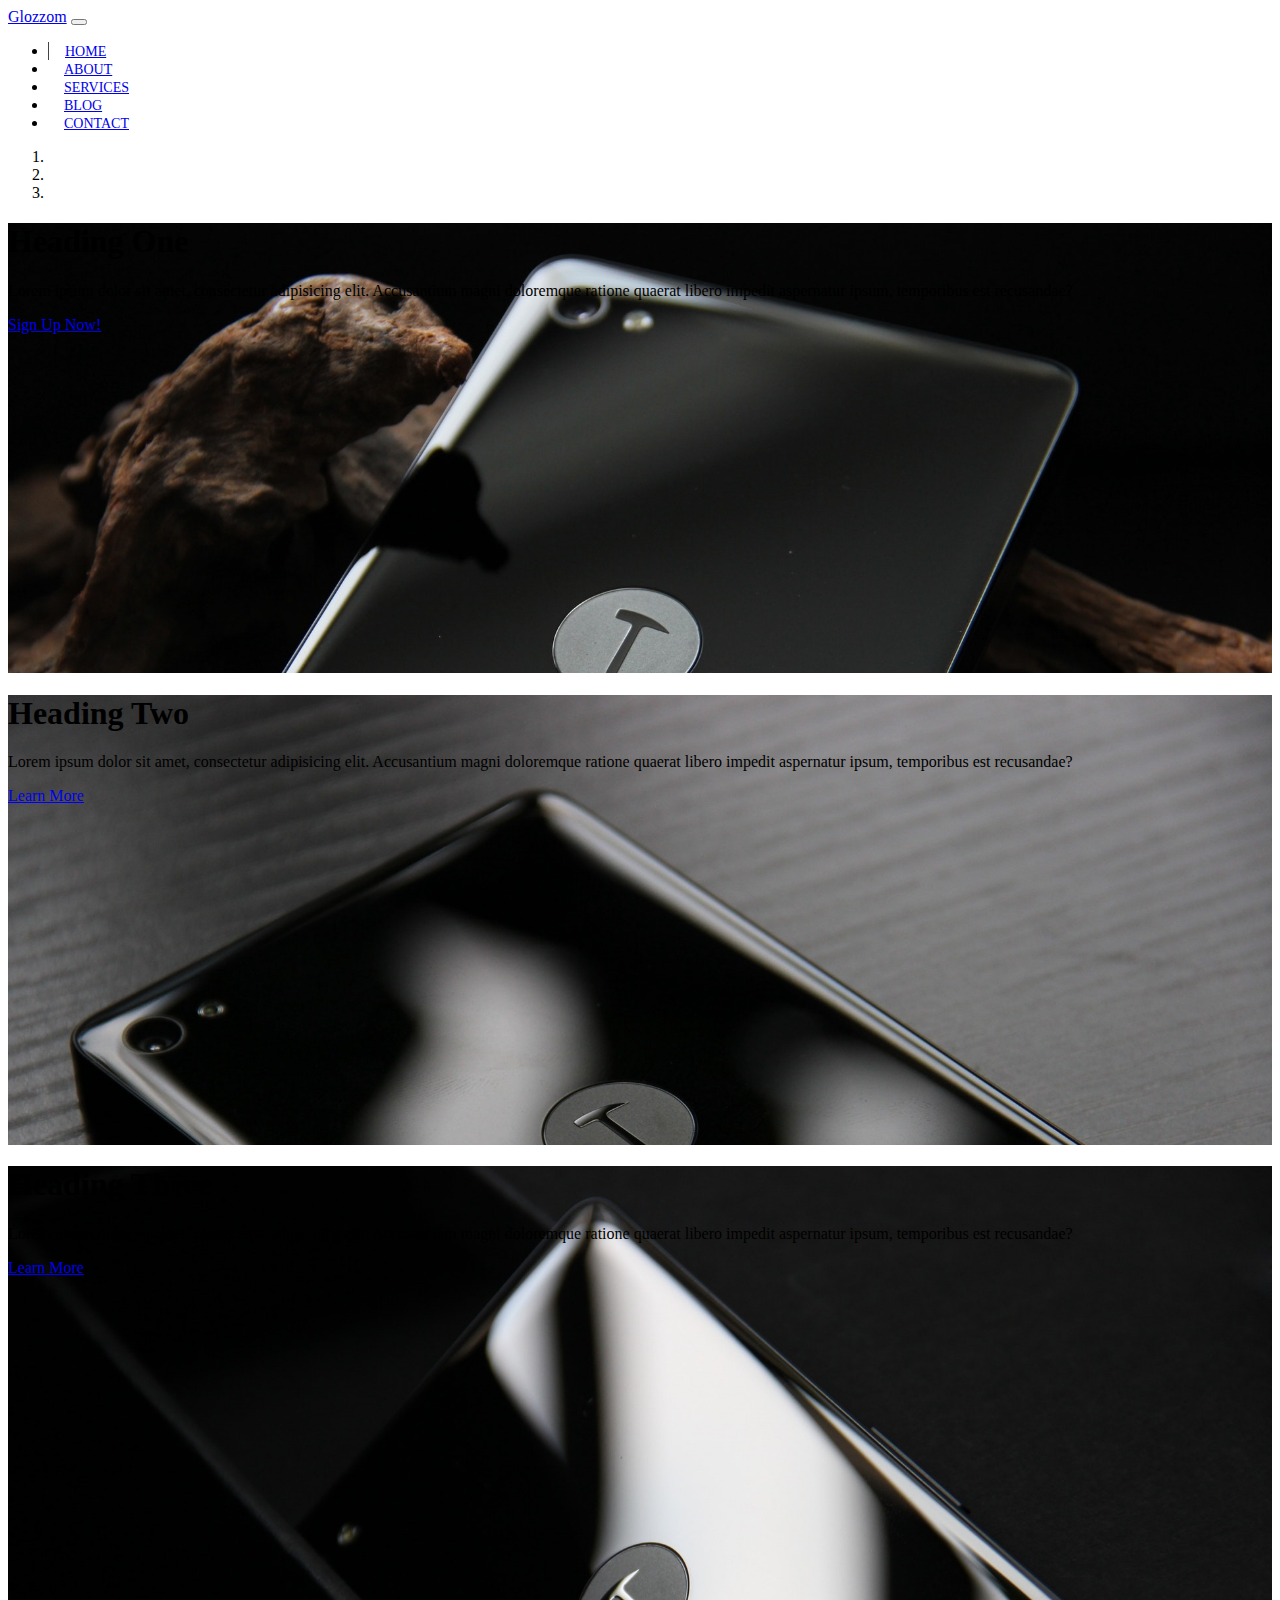
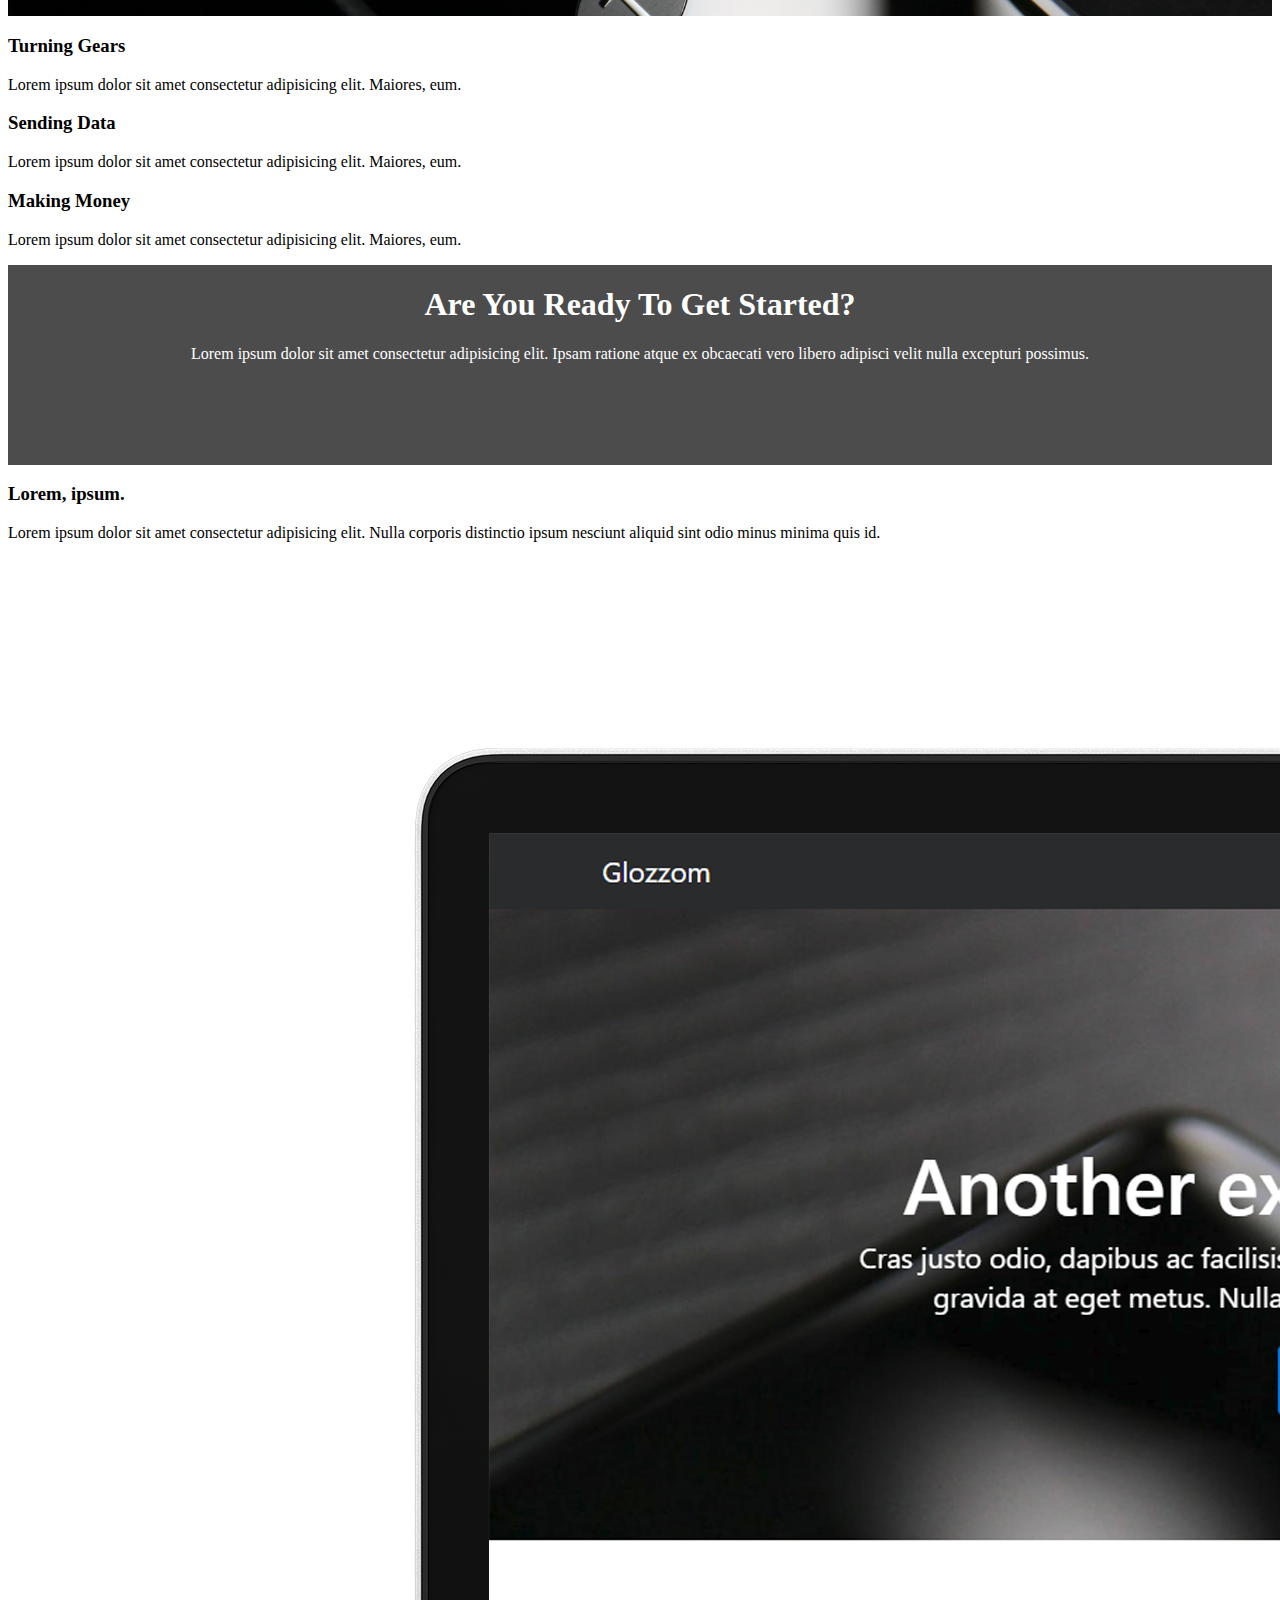
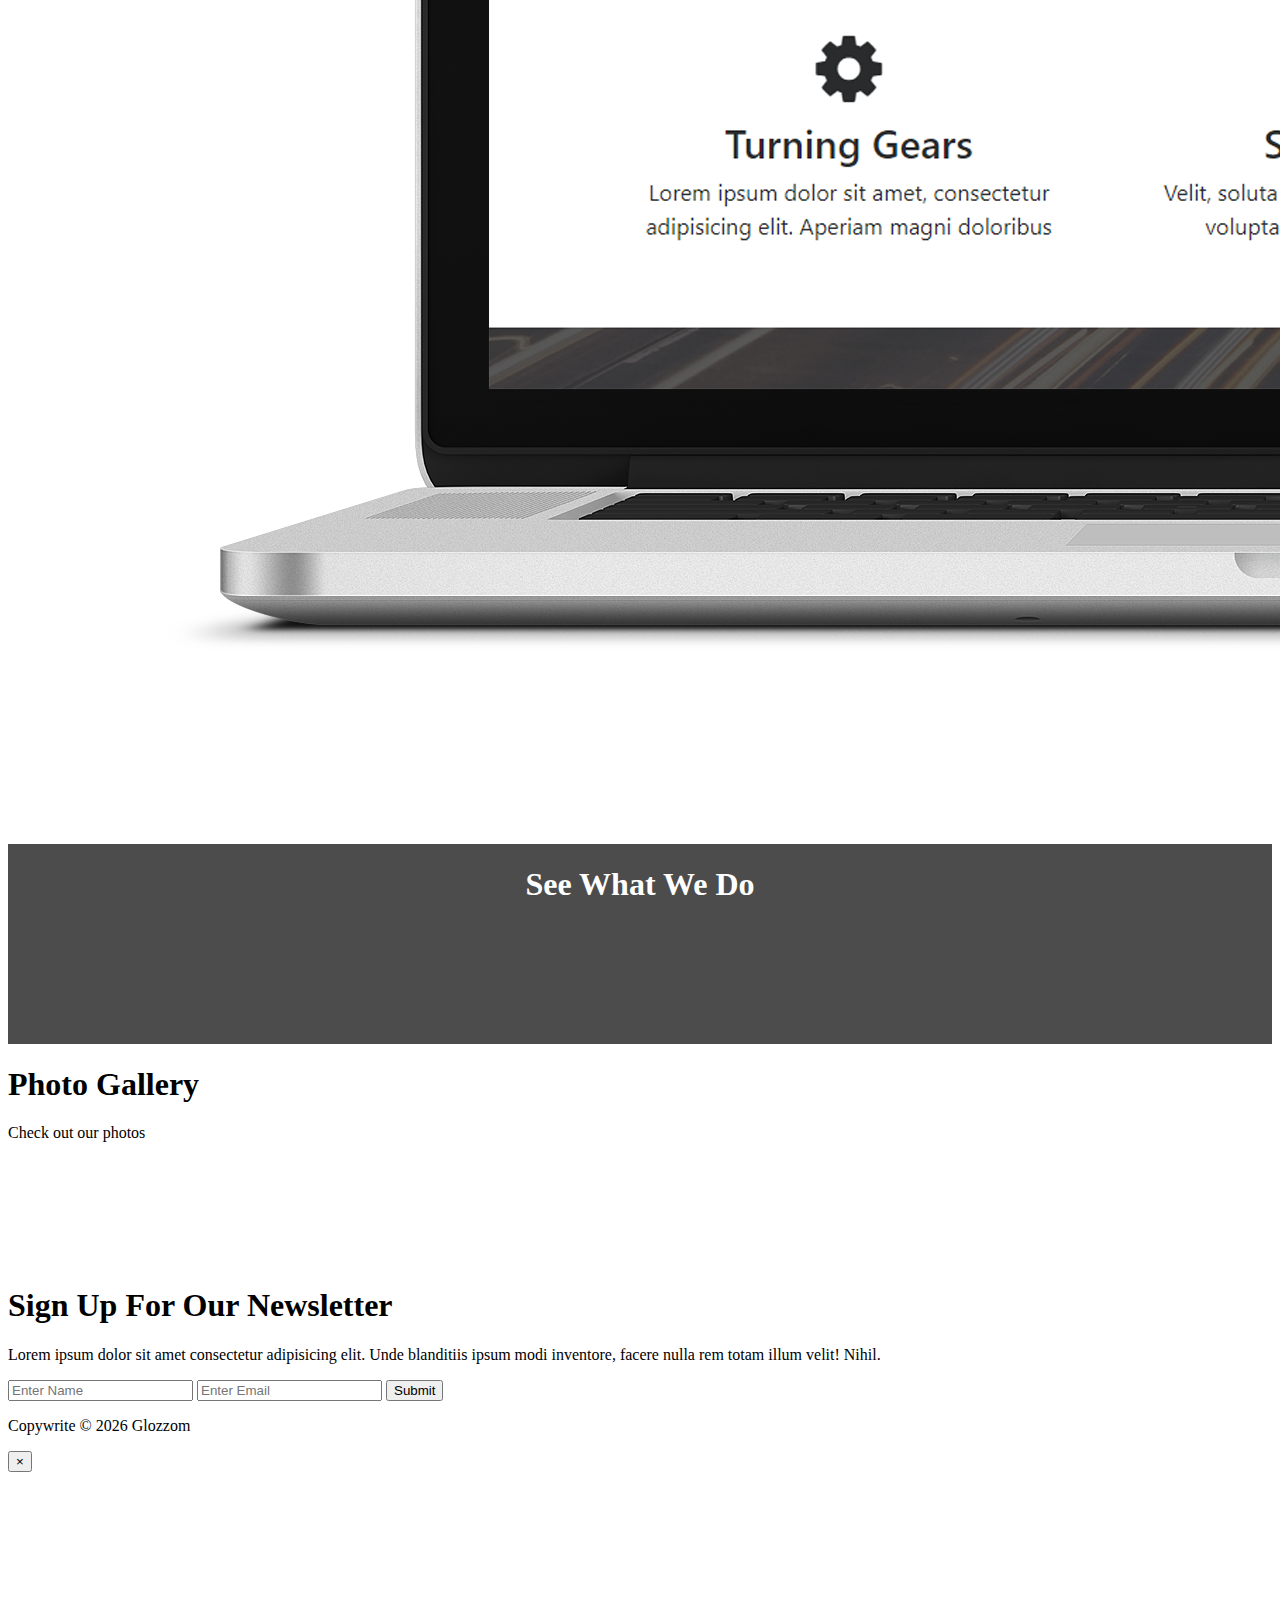
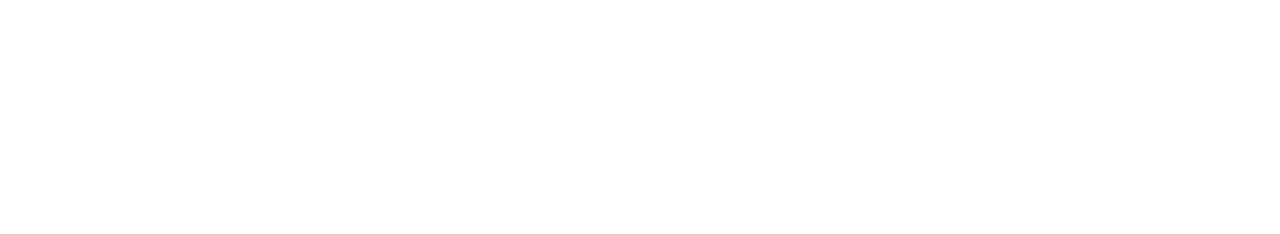
==== index.html @ 58d5d0ce "added files and styling for the Glozzom theme" ====
<!DOCTYPE html>
<html lang="en">

<head>
  <meta charset="UTF-8">
  <meta name="viewport" content="width=device-width, initial-scale=1.0">
  <meta http-equiv="X-UA-Compatible" content="ie=edge">
  <link rel="stylesheet" href="https://use.fontawesome.com/releases/v5.0.13/css/all.css" integrity="sha384-DNOHZ68U8hZfKXOrtjWvjxusGo9WQnrNx2sqG0tfsghAvtVlRW3tvkXWZh58N9jp"
    crossorigin="anonymous">
  <link rel="stylesheet" href="https://stackpath.bootstrapcdn.com/bootstrap/4.1.1/css/bootstrap.min.css" integrity="sha384-WskhaSGFgHYWDcbwN70/dfYBj47jz9qbsMId/iRN3ewGhXQFZCSftd1LZCfmhktB"
    crossorigin="anonymous">
    <link rel="stylesheet" href="https://cdnjs.cloudflare.com/ajax/libs/ekko-lightbox/5.3.0/ekko-lightbox.css" />

  <link rel="stylesheet" href="css/style.css">
  <title>Glozzom</title>
</head>

<body>
  <!-- START HERE -->
<nav class="navbar navbar-expand-sm navbar-dark bg-dark">
  <div class="container">
    <a href="index.html" class="navbar-brand">Glozzom</a>
    <button class="navbar-toggler" data-toggle="collapse" data-target="#navbarCollapse">
      <span class="navbar-toggler-icon"></span>
    </button>
    <div class="collapse navbar-collapse" id="navbarCollapse">
      <ul class="navbar-nav ml-auto">
        <li class="nav-item active">
          <a href="index.html" class="nav-link">Home</a>
        </li>
        <li class="nav-item">
          <a href="about.html" class="nav-link">About</a>
        </li>
        <li class="nav-item">
          <a href="services.html" class="nav-link">Services</a>
        </li>
        <li class="nav-item">
          <a href="blog.html" class="nav-link">Blog</a>
        </li>
        <li class="nav-item">
          <a href="contact.html" class="nav-link">Contact</a>
        </li>
      </ul>
    </div>
  </div>
</nav>

<!-- CAROUSEL -->

<section id="showcase">
  <div id="myCarousel" class="carousel slide" data-ride="carousel">
    <ol class="carousel-indicators">
      <li data-target="#myCarousel" data-slide-to="0" class="active"></li>
      <li data-target="#myCarousel" data-slide-to="1"></li>
      <li data-target="#myCarousel" data-slide-to="2"></li>
    </ol>
    <div class="carousel-inner">
      <div class="carousel-item carousel-image-1 active">
        <div class="container">
          <div class="carousel-caption d-none d-sm-block text-right mb-5">
            <h1 class="display-3">Heading One</h1>
            <p class="lead">Lorem ipsum dolor sit amet, consectetur adipisicing elit. Accusantium magni doloremque ratione quaerat libero impedit aspernatur ipsum, temporibus est recusandae?</p>
          <a href="#" class="btn btn-danger btn-lg">Sign Up Now!</a>
          </div>
        </div>
      </div>

      <div class="carousel-item carousel-image-2">
        <div class="container">
          <div class="carousel-caption d-none d-sm-block mb-5">
            <h1 class="display-3">Heading Two</h1>
            <p class="lead">Lorem ipsum dolor sit amet, consectetur adipisicing elit. Accusantium magni doloremque ratione quaerat libero impedit aspernatur ipsum, temporibus est recusandae?</p>
          <a href="#" class="btn btn-primary btn-lg">Learn More</a>
          </div>
        </div>
      </div>

      <div class="carousel-item carousel-image-3">
        <div class="container">
          <div class="carousel-caption d-none d-sm-block text-right mb-5">
            <h1 class="display-3">Heading Three</h1>
            <p class="lead">Lorem ipsum dolor sit amet, consectetur adipisicing elit. Accusantium magni doloremque ratione quaerat libero impedit aspernatur ipsum, temporibus est recusandae?</p>
          <a href="#" class="btn btn-success btn-lg">Learn More</a>
          </div>
        </div>
      </div>
    </div>

    <a href="#myCarousel" data-slide="prev" class="carousel-control-prev">
      <span class="carousel-control-prev-icon"></span>
    </a>
    <a href="#myCarousel" data-slide="next" class="carousel-control-next">
      <span class="carousel-control-next-icon"></span>
    </a>
  </div>
</section>

<!-- HOME ICON SECTION -->

<section id="home-icons" class="py-5">
  <div class="container">
    <div class="row">
      <div class="col-md-4 mb-4 text-center">
        <i class="fas fa-cog fa-3x mb-2"></i>
        <h3>Turning Gears</h3>
        <p>Lorem ipsum dolor sit amet consectetur adipisicing elit. Maiores, eum.</p>
      </div>
      <div class="col-md-4 mb-4 text-center">
        <i class="fas fa-cloud fa-3x mb-2"></i>
        <h3>Sending Data</h3>
        <p>Lorem ipsum dolor sit amet consectetur adipisicing elit. Maiores, eum.</p>
      </div>
      <div class="col-md-4 mb-4 text-center">
        <i class="fas fa-cart-plus fa-3x mb-2"></i>
        <h3>Making Money</h3>
        <p>Lorem ipsum dolor sit amet consectetur adipisicing elit. Maiores, eum.</p>
      </div>
    </div>
  </div>
</section>

<!-- HOME HEADING SECTION -->
<section id="home-heading" class="p-5">
  <div class="dark-overlay">
    <div class="row">
      <div class="col">
        <div class="container pt-5">
          <h1>Are You Ready To Get Started?</h1>
          <p class="d-none d-md-block">Lorem ipsum dolor sit amet consectetur adipisicing elit. Ipsam ratione atque ex obcaecati vero libero adipisci velit nulla excepturi possimus.</p>
        </div>
      </div>
    </div>
  </div>
</section>

<!-- INFO SECTION -->
<section id="info" class="py-3">
  <div class="container">
    <div class="row">
      <div class="col-md-6 align-self-center">
        <h3>Lorem, ipsum.</h3>
        <p>Lorem ipsum dolor sit amet consectetur adipisicing elit. Nulla corporis distinctio ipsum nesciunt aliquid sint odio minus minima quis id.</p>
      <a href="about.html" class="btn btn-outline-danger btn-lg"></a>
      </div>
      <div class="col-md-6">
        <img src="img/laptop.png" alt="" class="img-fluid">
      </div>
    </div>
  </div>
</section>

<!-- VIDEO PLAY -->
<section id="video-play">
  <div class="dark-overlay">
    <div class="row">
      <div class="col">
        <div class="container">
          <div class="container p-5">
            <a href="#" class="video" data-video="https://www.youtube.com/embed/j0n6CWnrT9c" data-toggle="modal" data-target="#videoModal">
            <i class="fas fa-play fa-3x"></i>
          </a>
          <h1>See What We Do</h1>
          </div>
        </div>
      </div>
    </div>
  </div>
</section>

<!-- PHOTO GALLERY -->
<section id="gallery" class="py-5">
  <div class="container">
    <h1 class="text-center">Photo Gallery</h1>
    <p class="text-center">Check out our photos</p>
    <div class="row mb-4">
      <div class="col-md-4">
        <a href="https://source.unsplash.com/random/560x560" data-toggle="lightbox" data-gallery="img-gallery" data-height="560" data-width="560">
        <img src="https://source.unsplash.com/random/560x560" alt="" class="img-fluid"></a>
      </div>

      <div class="col-md-4">
        <a href="https://source.unsplash.com/random/561x561" data-toggle="lightbox" data-gallery="img-gallery" data-height="561" data-width="561">
        <img src="https://source.unsplash.com/random/561x561" alt="" class="img-fluid"></a>
      </div>

      <div class="col-md-4">
        <a href="https://source.unsplash.com/random/562x562" data-toggle="lightbox" data-gallery="img-gallery" data-height="562" data-width="562">
        <img src="https://source.unsplash.com/random/562x562" alt="" class="img-fluid"></a>
      </div>
    </div>

    <div class="row mb-4">
      <div class="col-md-4">
        <a href="https://source.unsplash.com/random/563x563" data-toggle="lightbox" data-gallery="img-gallery" data-height="563" data-width="563">
        <img src="https://source.unsplash.com/random/563x563" alt="" class="img-fluid"></a>
      </div>

      <div class="col-md-4">
        <a href="https://source.unsplash.com/random/564x564" data-toggle="lightbox" data-gallery="img-gallery" data-height="564" data-width="564">
        <img src="https://source.unsplash.com/random/564x564" alt="" class="img-fluid"></a>
      </div>

      <div class="col-md-4">
        <a href="https://source.unsplash.com/random/565x565" data-toggle="lightbox" data-gallery="img-gallery" data-height="565" data-width="565">
        <img src="https://source.unsplash.com/random/565x565" alt="" class="img-fluid"></a>
      </div>
    </div>
  </div>
</section>

<!-- NEWSLETTER -->
<section id="newsletter" class="text-center p-5 bg-dark text-white">
  <div class="container">
    <div class="row">
      <div class="col">
        <h1>Sign Up For Our Newsletter</h1>
        <p>Lorem ipsum dolor sit amet consectetur adipisicing elit. Unde blanditiis ipsum modi inventore, facere nulla rem totam illum velit! Nihil.</p>
        <form class="form-inline justify-content-center">
          <input type="text" class="form-control mb-2 mr-2" placeholder="Enter Name">
          <input type="text" class="form-control mb-2 mr-2" placeholder="Enter Email">
          <button class="btn btn-primary mb-2">Submit</button>
        </form>
      </div>
    </div>
  </div>
</section>
<!-- FOOTER -->
<footer id="main-footer" class="text-center p-4">
  <div class="container">
    <div class="row">
      <div class="col">
        <p>Copywrite &copy; <span id="year"></span> Glozzom</p>
      </div>
    </div>
  </div>
</footer>

<!-- VIDEO MODAL -->
<div class="modal fade" id="videoModal">
  <div class="modal-dialog">
    <div class="modal-content">
      <div class="modal-body">
        <button class="close" data-dismiss="modal">
          <span>&times;</span>
        </button>
        <iframe src="" frameborder="0" height="350" allowfullscreen width="100%"></iframe>
      </div>
    </div>
  </div>
</div>




  <script src="http://code.jquery.com/jquery-3.3.1.min.js" integrity="sha256-FgpCb/KJQlLNfOu91ta32o/NMZxltwRo8QtmkMRdAu8="
    crossorigin="anonymous"></script>
  <script src="https://cdnjs.cloudflare.com/ajax/libs/popper.js/1.14.3/umd/popper.min.js" integrity="sha384-ZMP7rVo3mIykV+2+9J3UJ46jBk0WLaUAdn689aCwoqbBJiSnjAK/l8WvCWPIPm49"
    crossorigin="anonymous"></script>
  <script src="https://stackpath.bootstrapcdn.com/bootstrap/4.1.1/js/bootstrap.min.js" integrity="sha384-smHYKdLADwkXOn1EmN1qk/HfnUcbVRZyYmZ4qpPea6sjB/pTJ0euyQp0Mk8ck+5T"
    crossorigin="anonymous"></script>
<script src="https://cdnjs.cloudflare.com/ajax/libs/ekko-lightbox/5.3.0/ekko-lightbox.min.js"></script>
  <script>
    // Get the current year for the copyright
    $('#year').text(new Date().getFullYear());

    //Carousel
    $('.carousel').carousel({
      interval: 6000,
      pause: 'hover'
    });

    //Lightbox init
    $(document).on('click', '[data-toggle="lightbox"]', function(event) {
                event.preventDefault();
                $(this).ekkoLightbox();
            });

    // Video PLay
    $(function () {
      //Auto Play Modal Video
      $(".video").click(function () {
        var theModal = $(this).data("target"),
        videoSRC = $(this).attr("data-video"),
        videoSRCauto = videoSRC + "?modestbranding=1&rel=0&controls=0&showinfo=0&html5=1&autoplay=1";
        $(theModal + ' iframe').attr('src', videoSRCauto);
        $(theModal + ' button.close').click(function() {
          $(theModal + ' iframe').attr('src', videoSRC);
        });  
      });
    });
  </script>
</body>

</html>
---- css/style.css ----
.navbar .nav-link {
    font-size: 14px;
    text-transform: uppercase;
    padding-left: 1rem !important;
    padding-right: 1rem !important;

}

.navbar .nav-item.active {
    border-left: #444 1px solid;
}

body {
    overflow-x: hidden;
}
.carousel-item {
    height: 450px;
}

.carousel-image-1 {
    background: url("../img/image1.jpg");
    background-size: cover;
}
.carousel-image-2 {
    background: url("../img/image2.jpg");
    background-size: cover;
}
.carousel-image-3 {
    background: url("../img/image3.jpg");
    background-size: cover;
}

#home-heading  {
    position: relative;
    min-height: 200px;
    background: url('../img/lights.jpg');
    background-attachment: fixed;
    background-repeat: no-repeat;
    text-align: center;
    color: #fff;
}

.dark-overlay {
    position: absolute;
    top: 0;
    left: 0;
    width: 100%;
    height: 100%;
    background: rgba(0,0,0,0.7);
}

#video-play {
    position: relative;
    min-height: 200px;
    background: url('../img/media.jpg');
    background-attachment: fixed;
    background-repeat: no-repeat;
    background-position: 0 -300px;
    text-align: center;
    color: #fff;

}

#video-play a {
    color: #fff;
}

#page-header {
    height: 200px;
    background: url('../img/image1.jpg');
    background-position: 0 -360px;
    background-attachment: fixed;
    color: #fff;
    border-bottom: 1px #eee solid;
    padding-top: 50px;
}

.about-img {
    margin-top: -50px;
}

#faq .card {
    border: #444;
}

#faq a {
    color: #fff;
    text-decoration: none;
}

#faq .card-body, 
#faq .card-header {
    background: #333;
}
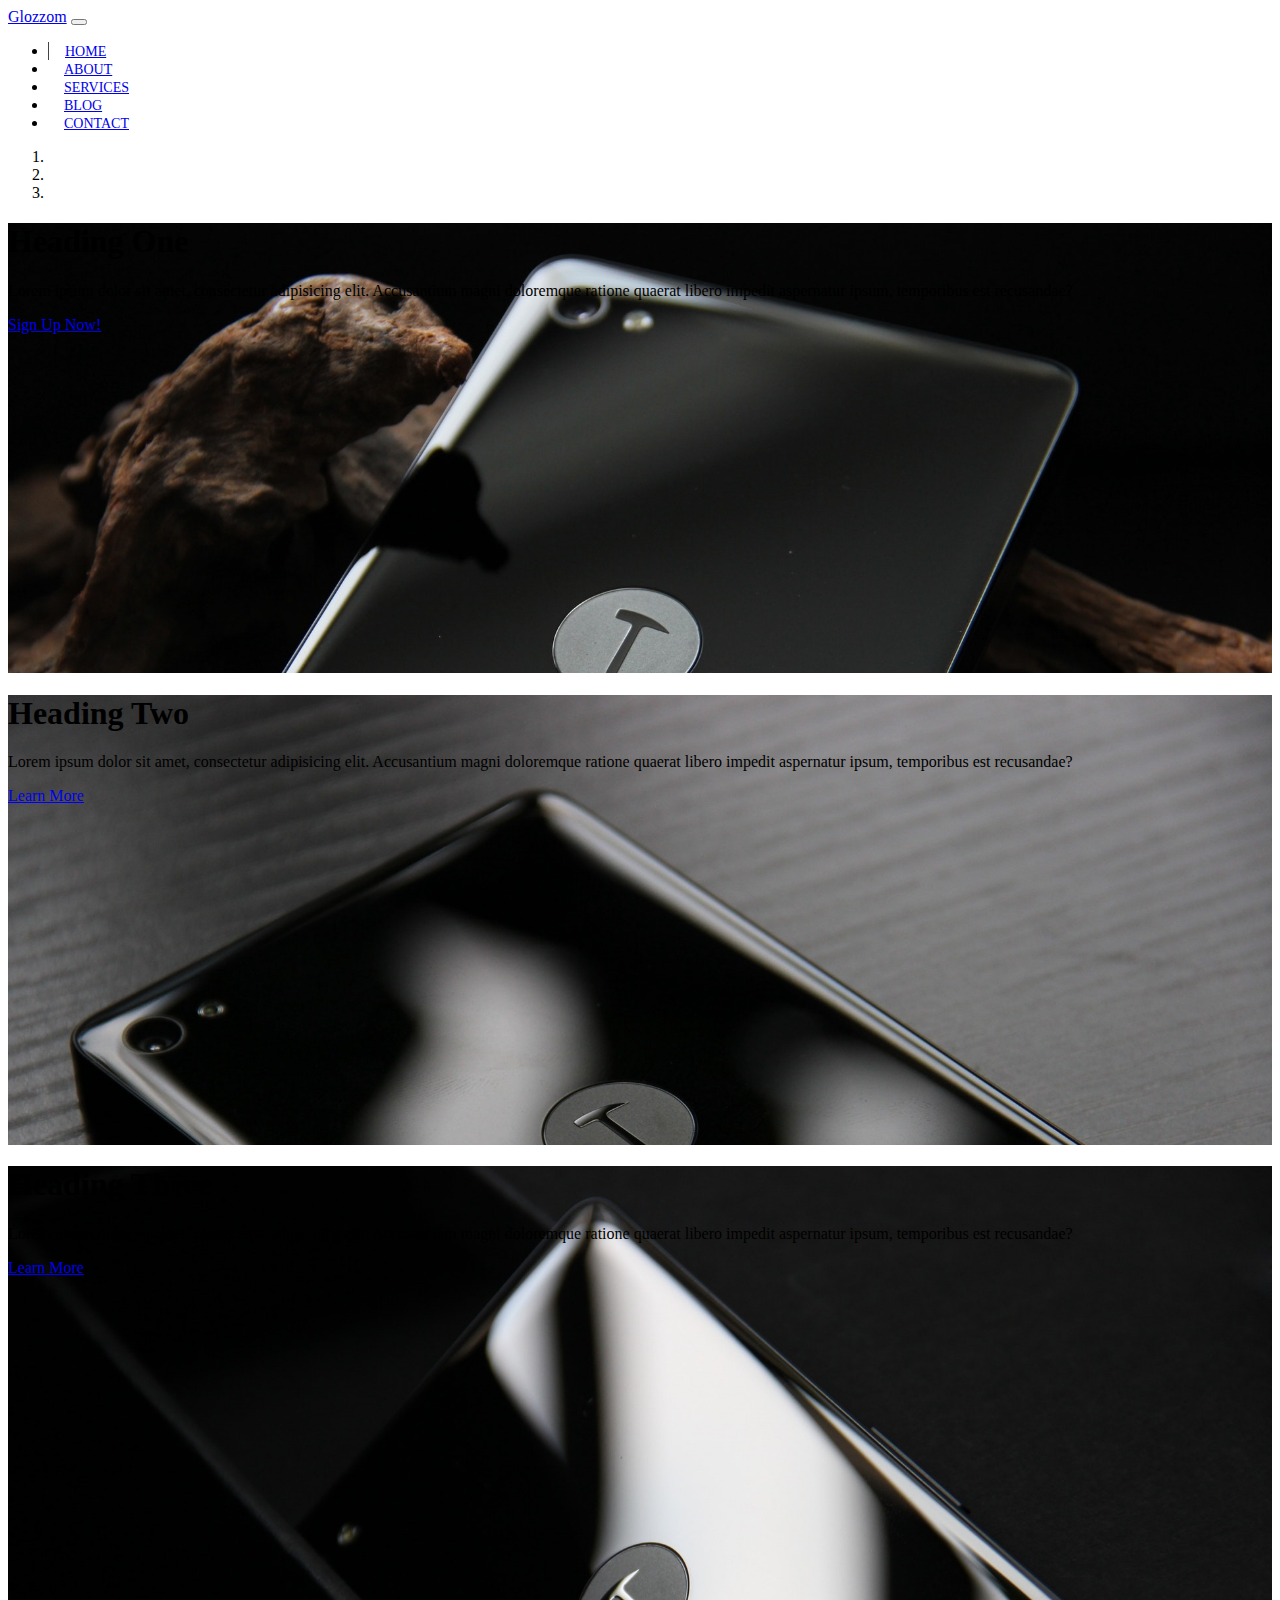
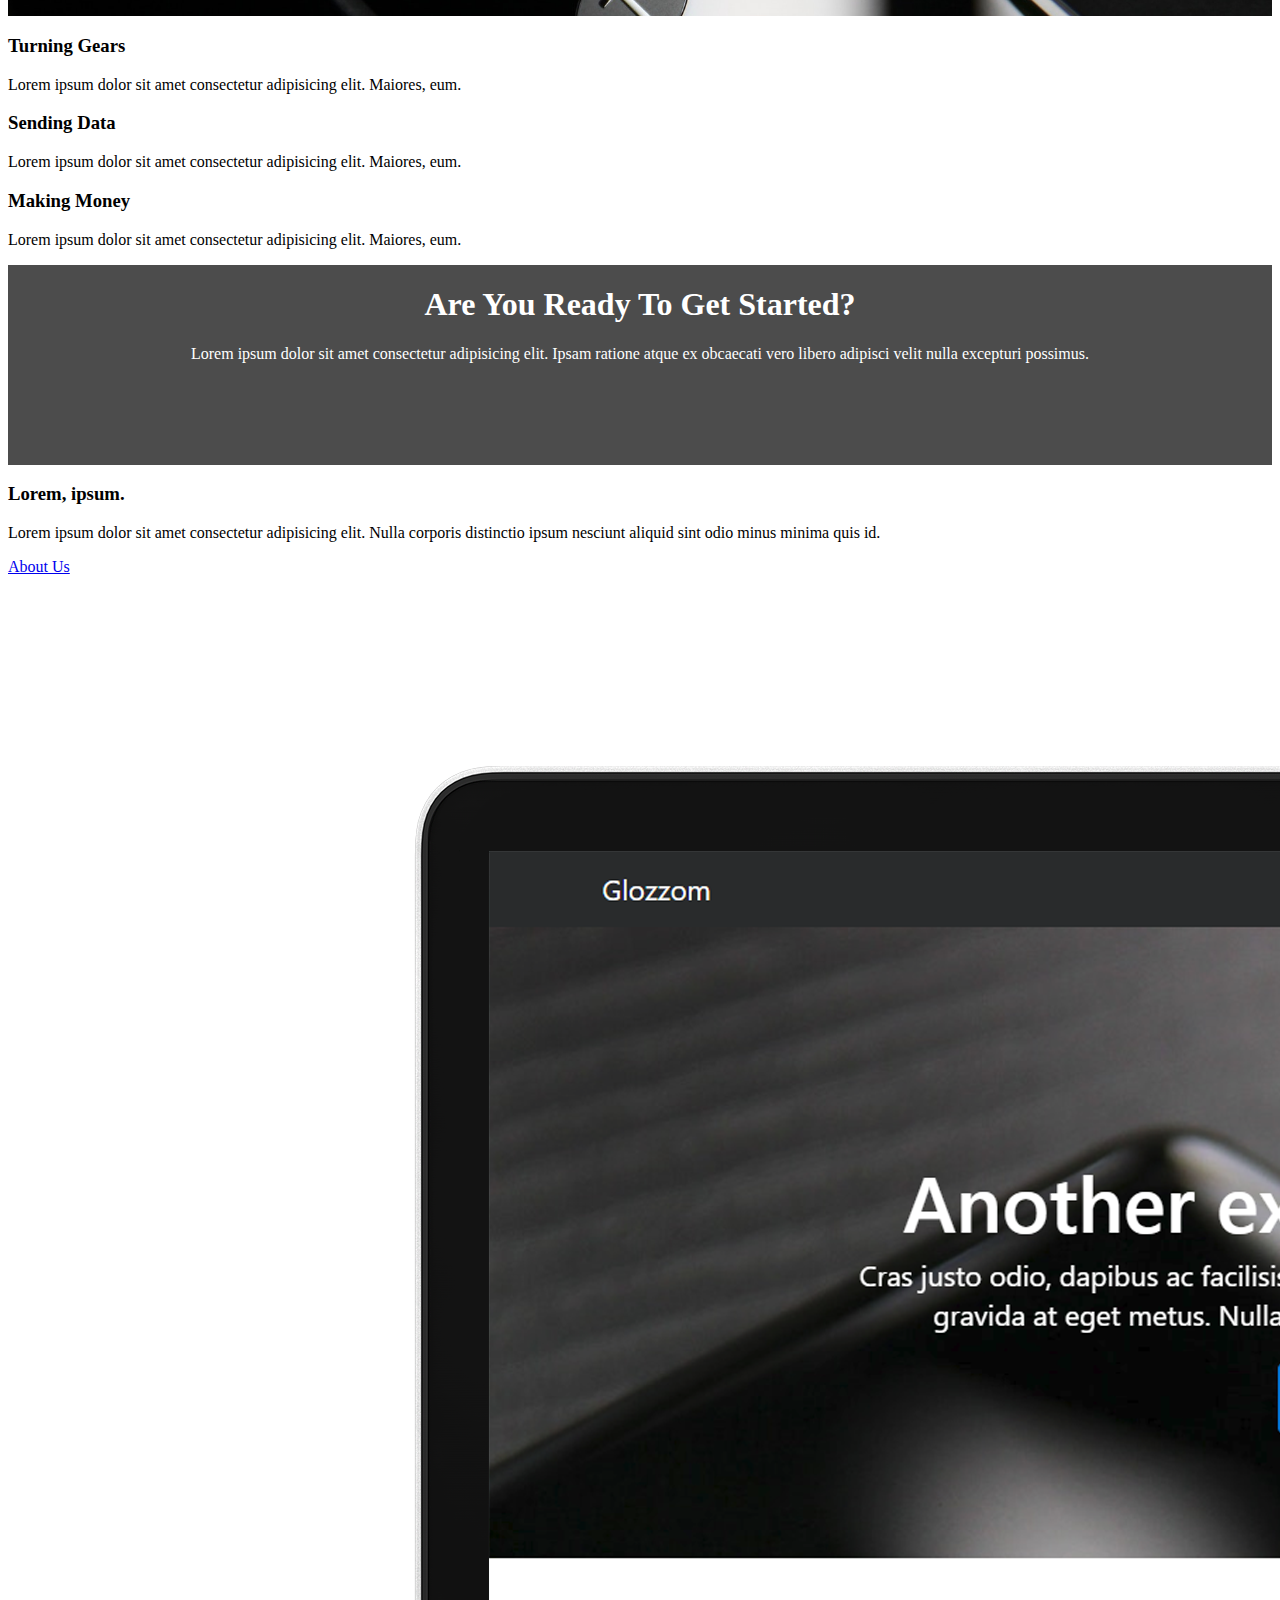
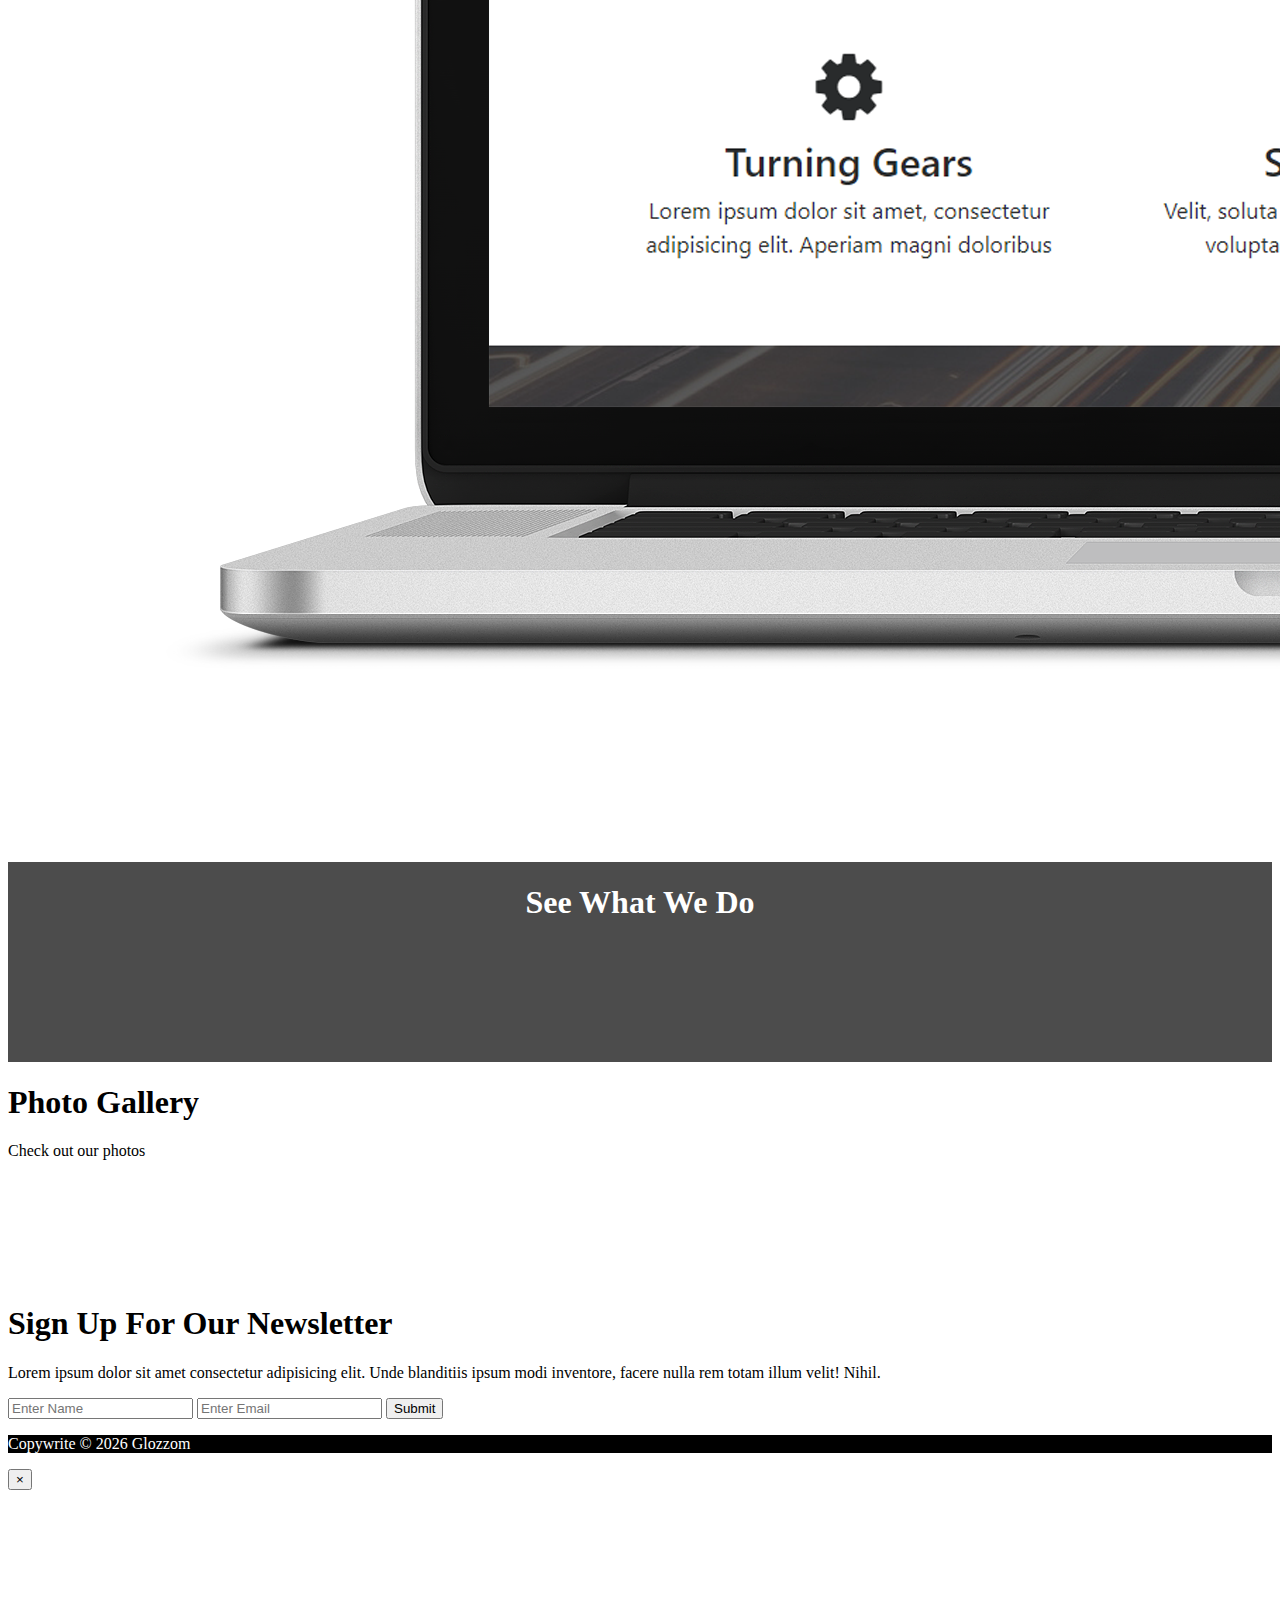
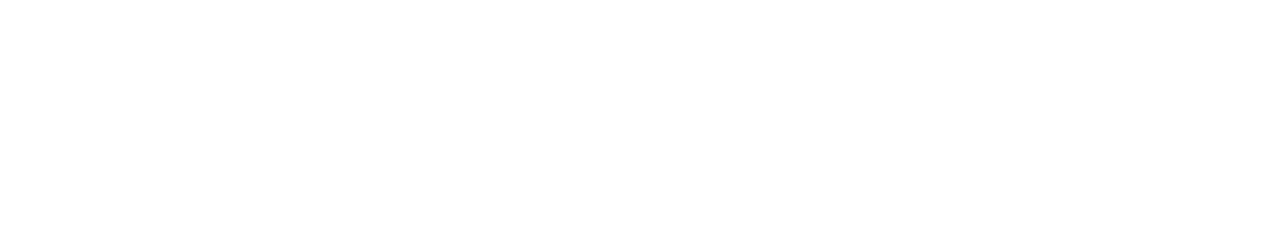
==== commit d981e633: "added blog.html and contact.html" ====
--- a/index.html
+++ b/index.html
@@ -140,7 +140,7 @@
       <div class="col-md-6 align-self-center">
         <h3>Lorem, ipsum.</h3>
         <p>Lorem ipsum dolor sit amet consectetur adipisicing elit. Nulla corporis distinctio ipsum nesciunt aliquid sint odio minus minima quis id.</p>
-      <a href="about.html" class="btn btn-outline-danger btn-lg"></a>
+      <a href="about.html" class="btn btn-outline-danger btn-lg">About Us</a>
       </div>
       <div class="col-md-6">
         <img src="img/laptop.png" alt="" class="img-fluid">
--- a/css/style.css
+++ b/css/style.css
@@ -92,3 +92,8 @@
 #faq .card-header {
     background: #333;
 }
+
+#main-footer {
+    background: #000;
+    color: #fff;
+}